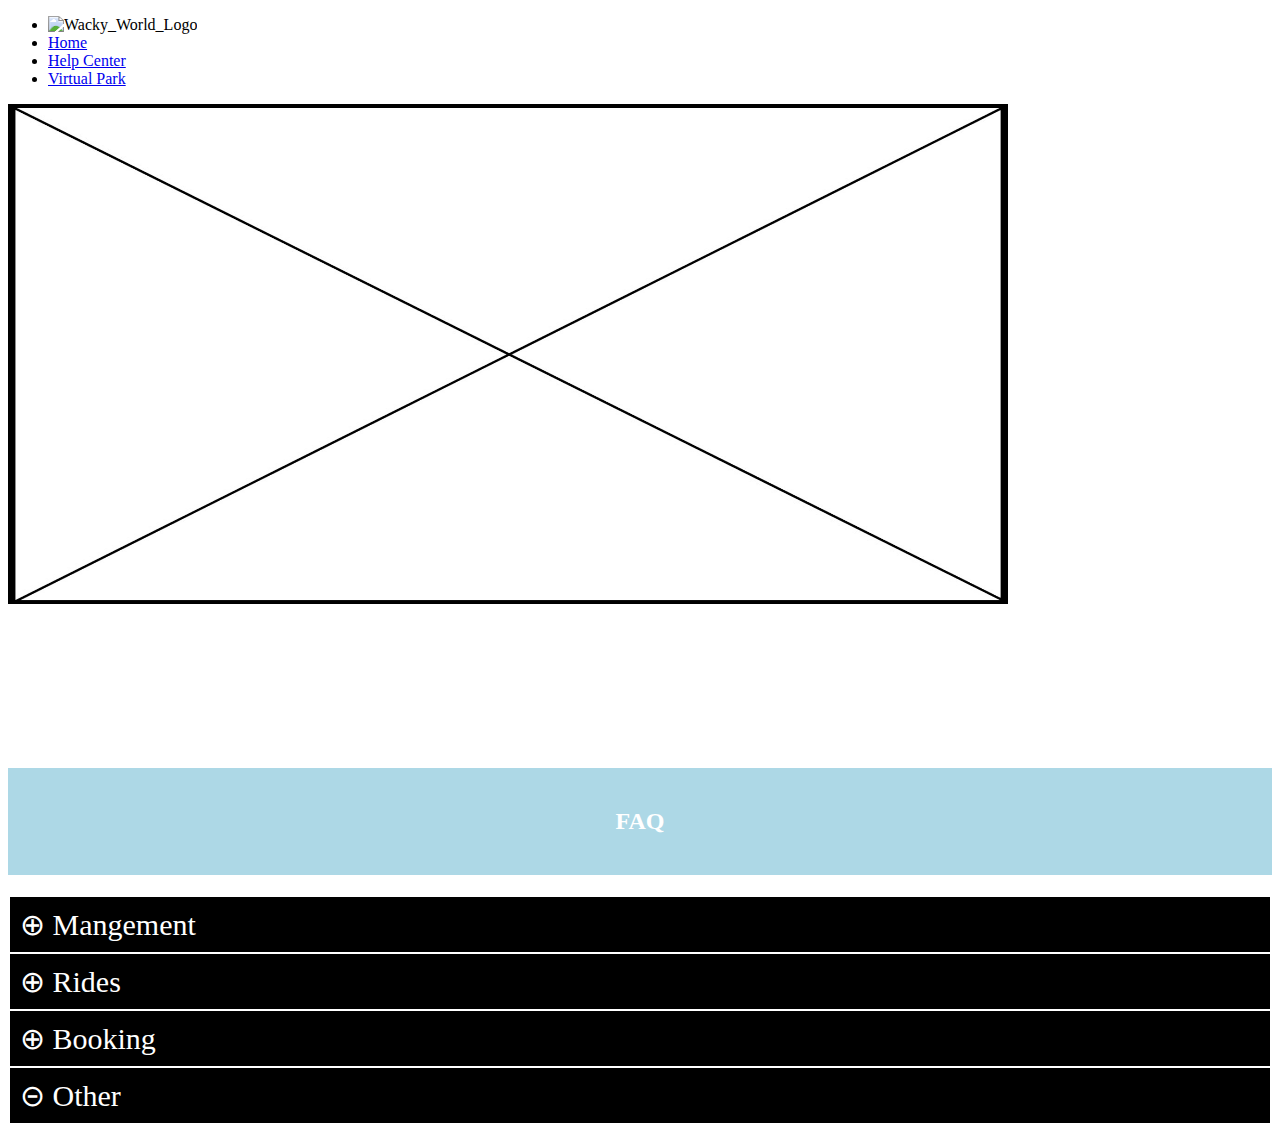
==== faq.html @ 59ac3a57 "minor changes" ====
<!DOCTYPE html>
<html lang="en">
  	<head>
        
    <meta charset="utf-8">
    <meta name="viewport" content="width=device-width, initial-scale=1.0">
    <meta http-equiv="X-UA-Compatible" content="IE=edge">
    <link
			rel="icon"
			href="assets/images/Wacky_World_Logo.png"
			type="image/x-icon">
			<link rel="stylesheet" href="stylesheets/style.css">
    <title>FAQ</title>

    <style>
       
		div.a {
			text-align: left;
		}
 
		body{
            background: url(assets/images/pexels-felix-mittermeier-956999.jpg);
       background-repeat: no-repeat;
		}
		.dropdown {
			position: relative;
			display: inline-block;
		}
		.dropdown-content {
			display: none;
			position: absolute;
			background-color: #f9f9f9;
			min-width: 160px;
			box-shadow: 0px 8px 16px 0px rgba(0,0,0,0.2);
			padding: 12px 485px;
			z-index: 1;
		}
		.dropdown:hover .dropdown-content {
		display: block;
		}
		#FAQ {
		background-color: lightblue;
		color: black;
		padding: 40px;
		text-align: center;
		} 
		#FAQ-headings td, #FAQ-headings {
		border: 2px solid white;
		border-collapse: collapse;
		text-align: left;
		background-color: black;
		padding: 10px 10px;
		} 
    </style>
	</head>
    <body>
        <ul class="navbar">
            <li> <img src="assets/images/Wacky_World_Logo.png" width="50" height="50" alt="Wacky_World_Logo"></li>
            <li><a href="homepage.html">Home</a></li>
            <li><a href="faq.html">Help Center</a></li>
            <li><a href="virtualpark.html">Virtual Park</a></li>
        </ul>
		
		<img src="assets/images/temp-image.jpg" width="1000" height="500" alt="HELP CENTER">
		
		<div class="main">
      	<h1  style="text-align:center;color:white;font-size:400%">HELP CENTER</h1>
  
		<h2 id="FAQ" style= "text-align:center;color:white";>FAQ</h2>

		<table style="text-align:center;color:white;width:100%;" id="FAQ-headings">
			<tr><td style='font-size:30px;'>&#8853;  Mangement</td></tr>
			<tr><td style='font-size:30px;'>&#8853;  Rides    </td></tr>
			<tr><td style='font-size:30px;'>&#8853;  Booking  </td></tr>
			<tr><td style='font-size:30px;'>&#8861;  
			<section class="dropdown">
				<span>Other</span>
				<section style= "color:black "class="dropdown-content">
				<p>Question</p>
				<p>Answer</p>
				<p>Question</p>
				<p>Answer</p>
				</section>
			</section>
			</td></tr>
		</table>
    </div>
    </body>
</html>
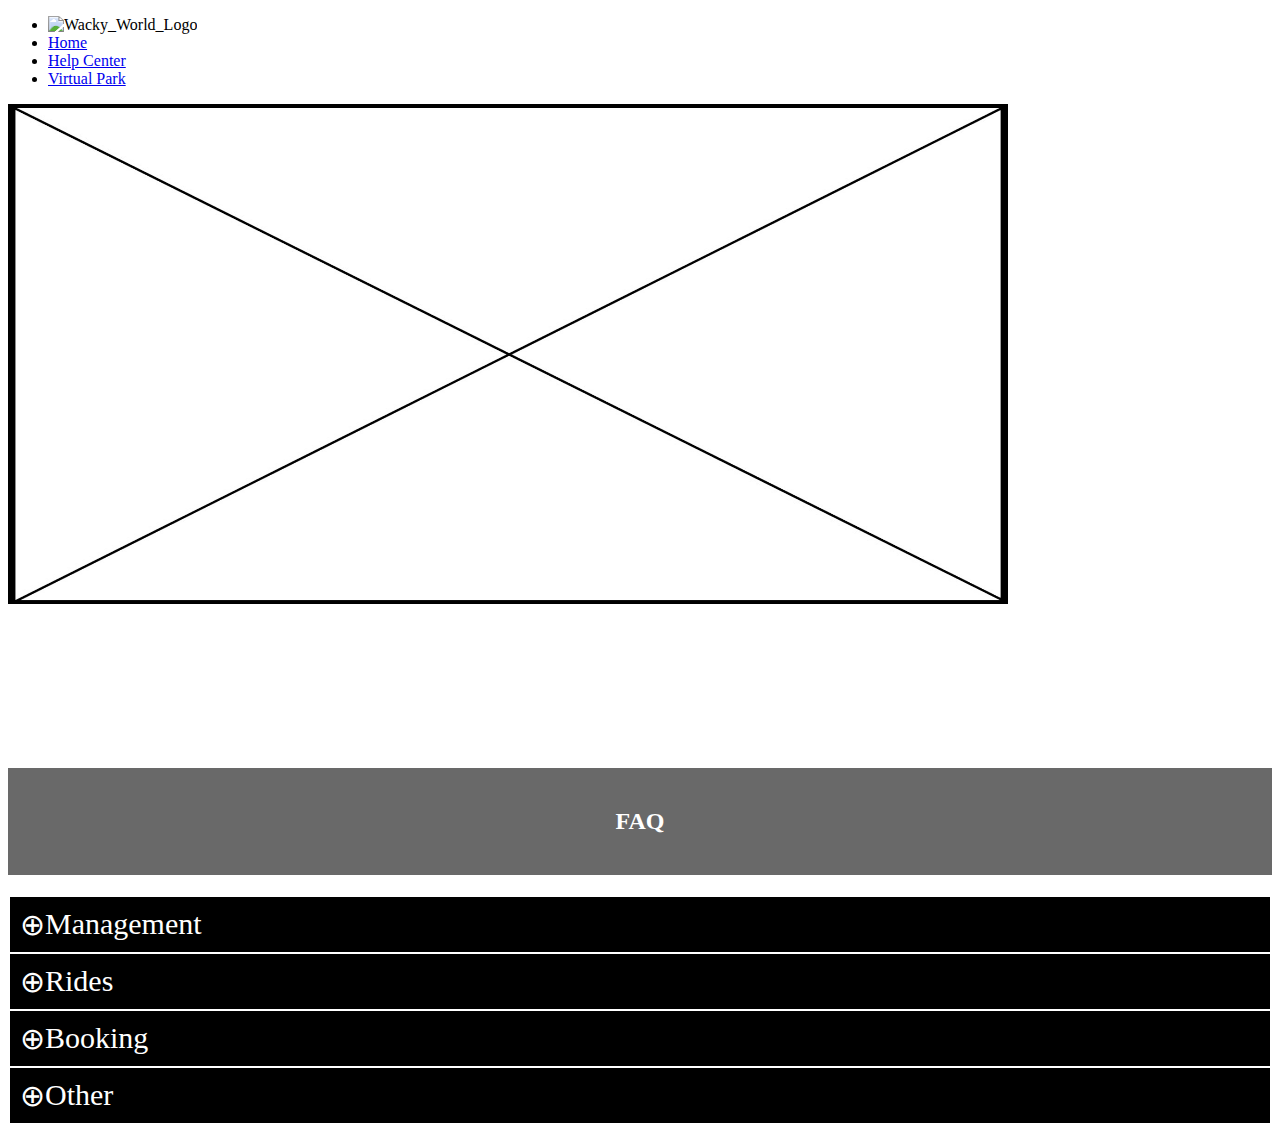
==== commit 65ff32b5: "Update faq.html" ====
--- a/faq.html
+++ b/faq.html
@@ -14,6 +14,7 @@
 
     <style>
        
+       
 		div.a {
 			text-align: left;
 		}
@@ -23,14 +24,14 @@
        background-repeat: no-repeat;
 		}
 		.dropdown {
-			position: relative;
+			position: absolute;
 			display: inline-block;
 		}
 		.dropdown-content {
 			display: none;
-			position: absolute;
-			background-color: #f9f9f9;
-			min-width: 160px;
+            position: relative
+			background-color: gray;
+			min-width: 800px;
 			box-shadow: 0px 8px 16px 0px rgba(0,0,0,0.2);
 			padding: 12px 485px;
 			z-index: 1;
@@ -38,8 +39,11 @@
 		.dropdown:hover .dropdown-content {
 		display: block;
 		}
+        .dropdown-content p{
+            color: white;
+        }
 		#FAQ {
-		background-color: lightblue;
+		background-color: dimgray;
 		color: black;
 		padding: 40px;
 		text-align: center;
@@ -51,6 +55,8 @@
 		background-color: black;
 		padding: 10px 10px;
 		} 
+        #FAQ-headings :hover {background-color: gray;}
+        
     </style>
 	</head>
     <body>
@@ -68,21 +74,43 @@
   
 		<h2 id="FAQ" style= "text-align:center;color:white";>FAQ</h2>
 
-		<table style="text-align:center;color:white;width:100%;" id="FAQ-headings">
-			<tr><td style='font-size:30px;'>&#8853;  Mangement</td></tr>
-			<tr><td style='font-size:30px;'>&#8853;  Rides    </td></tr>
-			<tr><td style='font-size:30px;'>&#8853;  Booking  </td></tr>
-			<tr><td style='font-size:30px;'>&#8861;  
-			<section class="dropdown">
-				<span>Other</span>
-				<section style= "color:black "class="dropdown-content">
-				<p>Question</p>
-				<p>Answer</p>
-				<p>Question</p>
-				<p>Answer</p>
-				</section>
-			</section>
-			</td></tr>
+		<table style="text-align:center;color:white;width:100%;" id="FAQ-headings" >
+            
+        <tr><td style='font-size:30px;'>&#8853; 
+        <section class= "dropdown">
+        <span> Management</span>
+        <section class= "dropdown-content">   
+        <p>Q : Who manages the operations of the theme park?</p>
+        <p>A : it is managed by a team of experienced professionals.</p>
+        <p>Q : how is guest safety ensured within the park?</p>
+        <p>A : We have trained staff all the time and they respond to emergencies.</p>
+        </section></section></td></tr>
+            
+        <tr><td style='font-size:30px;'>&#8853; 
+        <section class= "dropdown">
+        <span> Rides</span>
+        <section class= "dropdown-content"> 
+        <p>Q :What often are the rides inspected?</p>
+        <p>A : Our rides undergo rigorous inspections on a daily, weekly and monthly basis.</p>
+        </section></section></td></tr>
+            
+        <tr><td style='font-size:30px;'>&#8853;  
+        <section class= "dropdown">
+        <span> Booking</span>
+        <section class= "dropdown-content"> 
+        <p>Q :How can I book for rides?</p>
+        <p>A : Thorugh visited our website or coming to the booking counter on the site.</p>
+        </section></section></td></tr>  
+            
+        <tr><td style='font-size:30px;'>&#8853;  
+        <section class="dropdown">
+        <span>Other</span>
+        <section class="dropdown-content" >
+        <p>Q : What are the parks opening hours?</p>
+        <p>A : The park is open from 9am to 6pm.</p>
+        <p>Q : Are pets allowed in the park? </p>
+        <p>A : No but we do have a day care section for them where you can leave them.</p>
+        </section></section></td></tr>
 		</table>
     </div>
     </body>
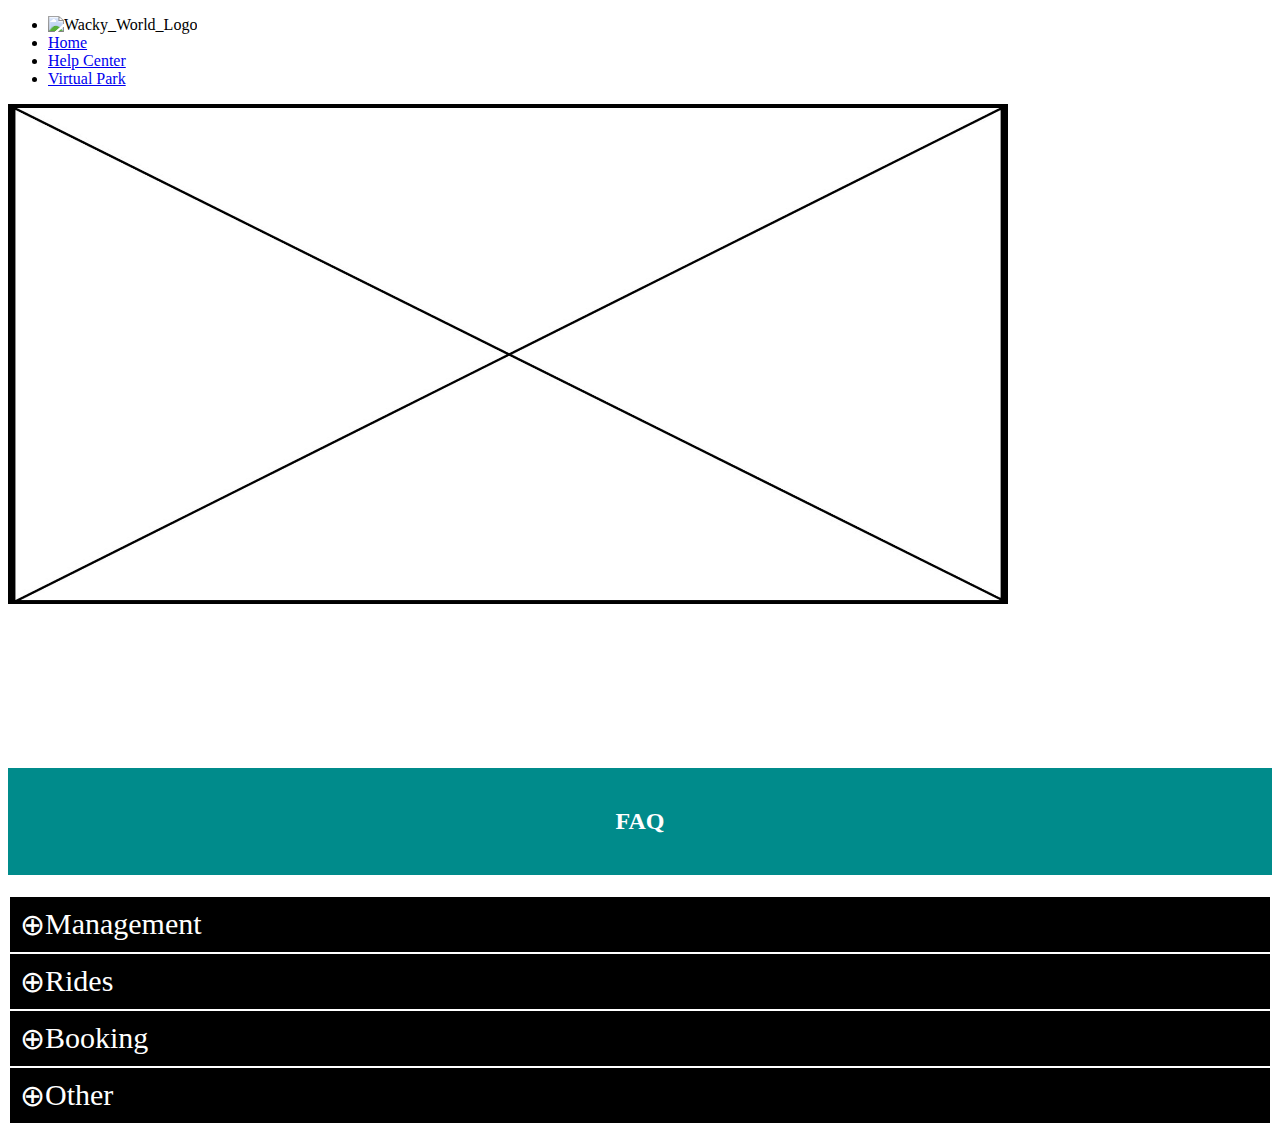
==== commit 8dd48203: "Update faq.html" ====
--- a/faq.html
+++ b/faq.html
@@ -30,7 +30,7 @@
 		.dropdown-content {
 			display: none;
             position: relative
-			background-color: gray;
+			background-color: darkgray;
 			min-width: 800px;
 			box-shadow: 0px 8px 16px 0px rgba(0,0,0,0.2);
 			padding: 12px 485px;
@@ -43,7 +43,7 @@
             color: white;
         }
 		#FAQ {
-		background-color: dimgray;
+		background-color: darkcyan;
 		color: black;
 		padding: 40px;
 		text-align: center;
@@ -55,7 +55,7 @@
 		background-color: black;
 		padding: 10px 10px;
 		} 
-        #FAQ-headings :hover {background-color: gray;}
+        #FAQ-headings :hover {background-color: darkgray;}
         
     </style>
 	</head>
@@ -80,36 +80,30 @@
         <section class= "dropdown">
         <span> Management</span>
         <section class= "dropdown-content">   
-        <p>Q : Who manages the operations of the theme park?</p>
-        <p>A : it is managed by a team of experienced professionals.</p>
-        <p>Q : how is guest safety ensured within the park?</p>
-        <p>A : We have trained staff all the time and they respond to emergencies.</p>
+        <p>Q : Who manages the operations of the theme park? A : It is managed by a team of experienced professionals.</p>
+        <p>Q : how is guest safety ensured within the park? A : We have trained staff all the time and they respond to emergencies.</p>
         </section></section></td></tr>
             
         <tr><td style='font-size:30px;'>&#8853; 
         <section class= "dropdown">
         <span> Rides</span>
         <section class= "dropdown-content"> 
-        <p>Q :What often are the rides inspected?</p>
-        <p>A : Our rides undergo rigorous inspections on a daily, weekly and monthly basis.</p>
+        <p>Q :What often are the rides inspected? A : Our rides undergo rigorous inspections on a daily, weekly and monthly basis.</p>
         </section></section></td></tr>
             
         <tr><td style='font-size:30px;'>&#8853;  
         <section class= "dropdown">
         <span> Booking</span>
         <section class= "dropdown-content"> 
-        <p>Q :How can I book for rides?</p>
-        <p>A : Thorugh visited our website or coming to the booking counter on the site.</p>
+        <p>Q :How can I book for rides? A : Thorugh visited our website or coming to the booking counter on the site.</p>
         </section></section></td></tr>  
             
         <tr><td style='font-size:30px;'>&#8853;  
         <section class="dropdown">
         <span>Other</span>
         <section class="dropdown-content" >
-        <p>Q : What are the parks opening hours?</p>
-        <p>A : The park is open from 9am to 6pm.</p>
-        <p>Q : Are pets allowed in the park? </p>
-        <p>A : No but we do have a day care section for them where you can leave them.</p>
+        <p>Q : What are the parks opening hours? A : The park is open from 9am to 6pm.</p>
+        <p>Q : Are pets allowed in the park? A : No but we do have a day care section for them where you can leave them.</p>
         </section></section></td></tr>
 		</table>
     </div>
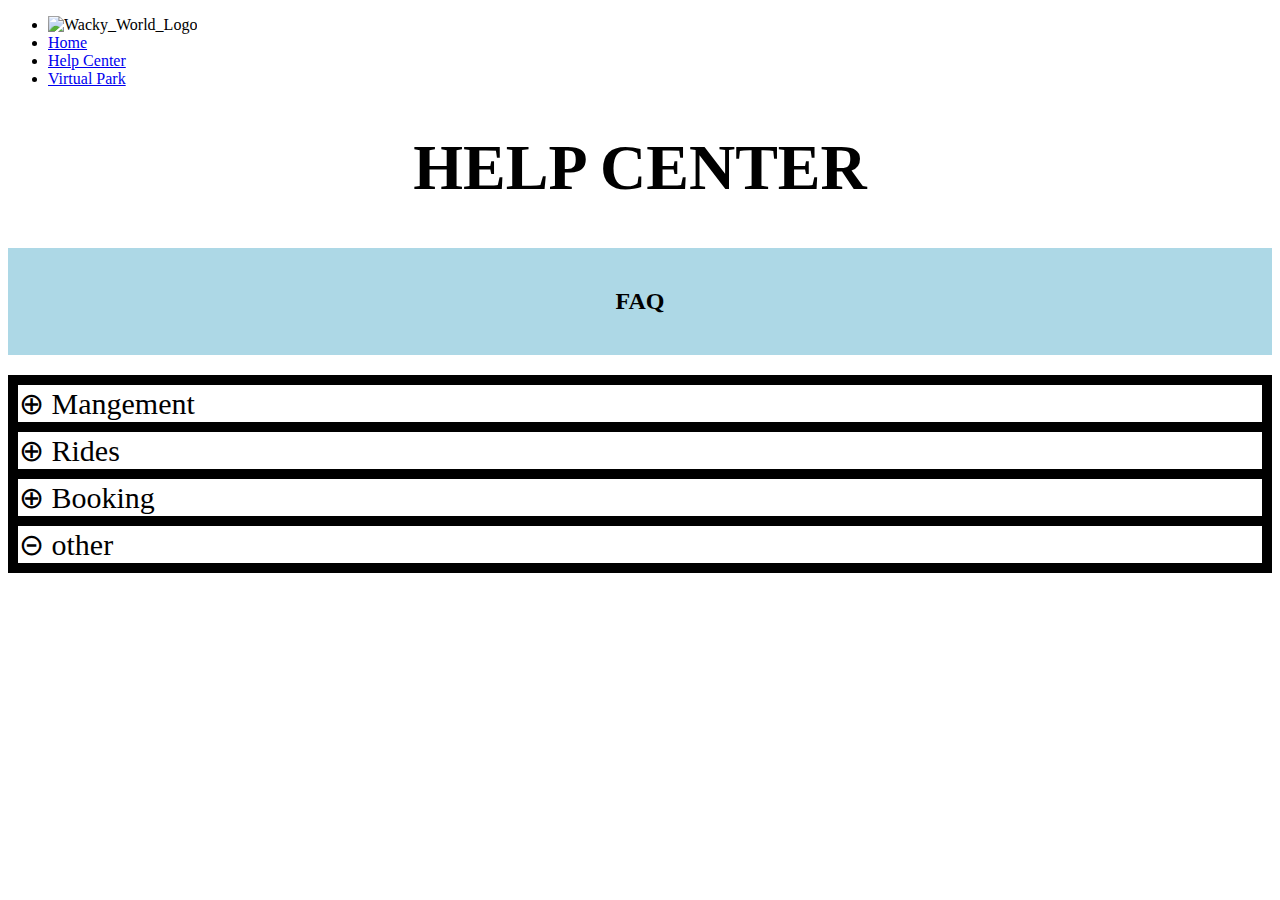
==== commit a737f5db: "update" ====
--- a/faq.html
+++ b/faq.html
@@ -1,7 +1,6 @@
 <!DOCTYPE html>
 <html lang="en">
   	<head>
-        
     <meta charset="utf-8">
     <meta name="viewport" content="width=device-width, initial-scale=1.0">
     <meta http-equiv="X-UA-Compatible" content="IE=edge">
@@ -9,29 +8,31 @@
 			rel="icon"
 			href="assets/images/Wacky_World_Logo.png"
 			type="image/x-icon">
-			<link rel="stylesheet" href="stylesheets/style.css">
+    <link rel="stylesheet" href="stylesheets/style.css">
     <title>FAQ</title>
 
     <style>
-       
-       
 		div.a {
 			text-align: left;
 		}
- 
+
 		body{
+<<<<<<< Updated upstream
+			background: url(assets/images/cross.png);
+			background-repeat: no-repeat;
+=======
             background: url(assets/images/pexels-felix-mittermeier-956999.jpg);
-       background-repeat: no-repeat;
+>>>>>>> Stashed changes
 		}
 		.dropdown {
-			position: absolute;
+			position: relative;
 			display: inline-block;
 		}
 		.dropdown-content {
 			display: none;
-            position: relative
-			background-color: darkgray;
-			min-width: 800px;
+			position: absolute;
+			background-color: #f9f9f9;
+			min-width: 160px;
 			box-shadow: 0px 8px 16px 0px rgba(0,0,0,0.2);
 			padding: 12px 485px;
 			z-index: 1;
@@ -39,24 +40,17 @@
 		.dropdown:hover .dropdown-content {
 		display: block;
 		}
-        .dropdown-content p{
-            color: white;
-        }
 		#FAQ {
-		background-color: darkcyan;
+		background-color: lightblue;
 		color: black;
 		padding: 40px;
 		text-align: center;
 		} 
-		#FAQ-headings td, #FAQ-headings {
-		border: 2px solid white;
+		table, th, tr {
+		border: 10px solid black;
 		border-collapse: collapse;
 		text-align: left;
-		background-color: black;
-		padding: 10px 10px;
 		} 
-        #FAQ-headings :hover {background-color: darkgray;}
-        
     </style>
 	</head>
     <body>
@@ -67,44 +61,26 @@
             <li><a href="virtualpark.html">Virtual Park</a></li>
         </ul>
 		
-		<img src="assets/images/temp-image.jpg" width="1000" height="500" alt="HELP CENTER">
-		
 		<div class="main">
-      	<h1  style="text-align:center;color:white;font-size:400%">HELP CENTER</h1>
+      	<h1  style="text-align:center;color:black;font-size:400%">HELP CENTER</h1>
   
-		<h2 id="FAQ" style= "text-align:center;color:white";>FAQ</h2>
+		<h2 id="FAQ">FAQ</h2>
 
-		<table style="text-align:center;color:white;width:100%;" id="FAQ-headings" >
-            
-        <tr><td style='font-size:30px;'>&#8853; 
-        <section class= "dropdown">
-        <span> Management</span>
-        <section class= "dropdown-content">   
-        <p>Q : Who manages the operations of the theme park? A : It is managed by a team of experienced professionals.</p>
-        <p>Q : how is guest safety ensured within the park? A : We have trained staff all the time and they respond to emergencies.</p>
-        </section></section></td></tr>
-            
-        <tr><td style='font-size:30px;'>&#8853; 
-        <section class= "dropdown">
-        <span> Rides</span>
-        <section class= "dropdown-content"> 
-        <p>Q :What often are the rides inspected? A : Our rides undergo rigorous inspections on a daily, weekly and monthly basis.</p>
-        </section></section></td></tr>
-            
-        <tr><td style='font-size:30px;'>&#8853;  
-        <section class= "dropdown">
-        <span> Booking</span>
-        <section class= "dropdown-content"> 
-        <p>Q :How can I book for rides? A : Thorugh visited our website or coming to the booking counter on the site.</p>
-        </section></section></td></tr>  
-            
-        <tr><td style='font-size:30px;'>&#8853;  
-        <section class="dropdown">
-        <span>Other</span>
-        <section class="dropdown-content" >
-        <p>Q : What are the parks opening hours? A : The park is open from 9am to 6pm.</p>
-        <p>Q : Are pets allowed in the park? A : No but we do have a day care section for them where you can leave them.</p>
-        </section></section></td></tr>
+		<table style="width:100%">
+			<tr><td style='font-size:30px;'>&#8853;  Mangement</td></tr>
+			<tr><td style='font-size:30px;'>&#8853;  Rides    </td></tr>
+			<tr><td style='font-size:30px;'>&#8853;  Booking  </td></tr>
+			<tr><td style='font-size:30px;'>&#8861;  
+			<section class="dropdown">
+				<span>other</span>
+				<section class="dropdown-content">
+				<p>Question</p>
+				<p>Answer</p>
+				<p>Question</p>
+				<p>Answer</p>
+				</section>
+			</section>
+			</td></tr>
 		</table>
     </div>
     </body>
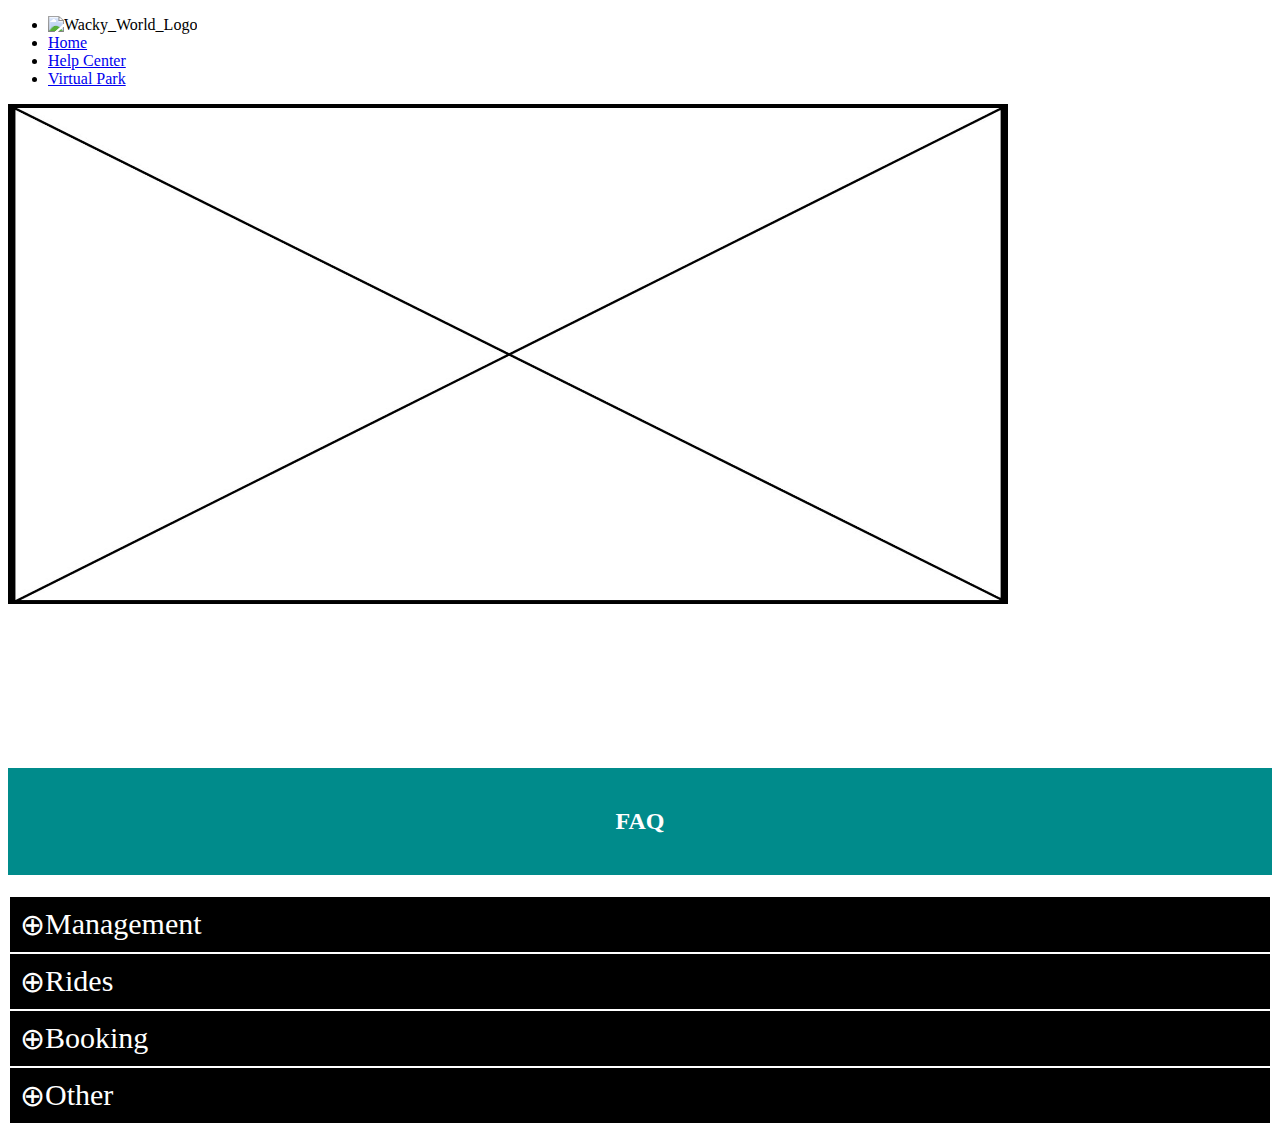
==== commit 51238804: "." ====
--- a/faq.html
+++ b/faq.html
@@ -1,6 +1,7 @@
 <!DOCTYPE html>
 <html lang="en">
   	<head>
+        
     <meta charset="utf-8">
     <meta name="viewport" content="width=device-width, initial-scale=1.0">
     <meta http-equiv="X-UA-Compatible" content="IE=edge">
@@ -8,31 +9,27 @@
 			rel="icon"
 			href="assets/images/Wacky_World_Logo.png"
 			type="image/x-icon">
-    <link rel="stylesheet" href="stylesheets/style.css">
+	<link rel="stylesheet" href="stylesheets/style.css">
     <title>FAQ</title>
 
     <style>
 		div.a {
 			text-align: left;
 		}
-
+ 
 		body{
-<<<<<<< Updated upstream
-			background: url(assets/images/cross.png);
-			background-repeat: no-repeat;
-=======
             background: url(assets/images/pexels-felix-mittermeier-956999.jpg);
->>>>>>> Stashed changes
+       background-repeat: no-repeat;
 		}
 		.dropdown {
-			position: relative;
+			position: absolute;
 			display: inline-block;
 		}
 		.dropdown-content {
 			display: none;
-			position: absolute;
-			background-color: #f9f9f9;
-			min-width: 160px;
+            position: relative;
+			background-color: darkgray;
+			min-width: 800px;
 			box-shadow: 0px 8px 16px 0px rgba(0,0,0,0.2);
 			padding: 12px 485px;
 			z-index: 1;
@@ -40,17 +37,39 @@
 		.dropdown:hover .dropdown-content {
 		display: block;
 		}
-		#FAQ {
-		background-color: lightblue;
-		color: black;
+        .dropdown-content p{
+            color: white;
+        }
+		#FAQ-h2 {
+		background-color: darkcyan;
+		color: white;
 		padding: 40px;
 		text-align: center;
 		} 
-		table, th, tr {
-		border: 10px solid black;
+		#FAQ-headings td, #FAQ-headings {
+		border: 2px solid white;
 		border-collapse: collapse;
 		text-align: left;
+		background-color: black;
+		padding: 10px 10px;
 		} 
+
+        #FAQ-headings{
+            text-align:center;
+            color:white; 
+            width:100%;
+        }
+
+        #FAQ-headings :hover {background-color: darkgray;}
+        
+        #FAQ-h1 {
+            text-align:center; 
+            color:white; 
+            font-size:400%
+        }
+        
+
+
     </style>
 	</head>
     <body>
@@ -61,26 +80,44 @@
             <li><a href="virtualpark.html">Virtual Park</a></li>
         </ul>
 		
+		<img src="assets/images/temp-image.jpg" width="1000" height="500" alt="HELP CENTER">
+		
 		<div class="main">
-      	<h1  style="text-align:center;color:black;font-size:400%">HELP CENTER</h1>
+      	<h1 id="FAQ-h1">HELP CENTER</h1>
   
-		<h2 id="FAQ">FAQ</h2>
+		<h2 id="FAQ-h2">FAQ</h2>
 
-		<table style="width:100%">
-			<tr><td style='font-size:30px;'>&#8853;  Mangement</td></tr>
-			<tr><td style='font-size:30px;'>&#8853;  Rides    </td></tr>
-			<tr><td style='font-size:30px;'>&#8853;  Booking  </td></tr>
-			<tr><td style='font-size:30px;'>&#8861;  
-			<section class="dropdown">
-				<span>other</span>
-				<section class="dropdown-content">
-				<p>Question</p>
-				<p>Answer</p>
-				<p>Question</p>
-				<p>Answer</p>
-				</section>
-			</section>
-			</td></tr>
+		<table id="FAQ-headings" >
+            
+        <tr><td style='font-size:30px;'>&#8853; 
+        <section class= "dropdown">
+        <span> Management</span>
+        <section class= "dropdown-content">   
+        <p>Q : Who manages the operations of the theme park? A : It is managed by a team of experienced professionals.</p>
+        <p>Q : how is guest safety ensured within the park? A : We have trained staff all the time and they respond to emergencies.</p>
+        </section></section></td></tr>
+            
+        <tr><td style='font-size:30px;'>&#8853; 
+        <section class= "dropdown">
+        <span> Rides</span>
+        <section class= "dropdown-content"> 
+        <p>Q :What often are the rides inspected? A : Our rides undergo rigorous inspections on a daily, weekly and monthly basis.</p>
+        </section></section></td></tr>
+            
+        <tr><td style='font-size:30px;'>&#8853;  
+        <section class= "dropdown">
+        <span> Booking</span>
+        <section class= "dropdown-content"> 
+        <p>Q :How can I book for rides? A : Thorugh visited our website or coming to the booking counter on the site.</p>
+        </section></section></td></tr>  
+            
+        <tr><td style='font-size:30px;'>&#8853;  
+        <section class="dropdown">
+        <span>Other</span>
+        <section class="dropdown-content" >
+        <p>Q : What are the parks opening hours? A : The park is open from 9am to 6pm.</p>
+        <p>Q : Are pets allowed in the park? A : No but we do have a day care section for them where you can leave them.</p>
+        </section></section></td></tr>
 		</table>
     </div>
     </body>
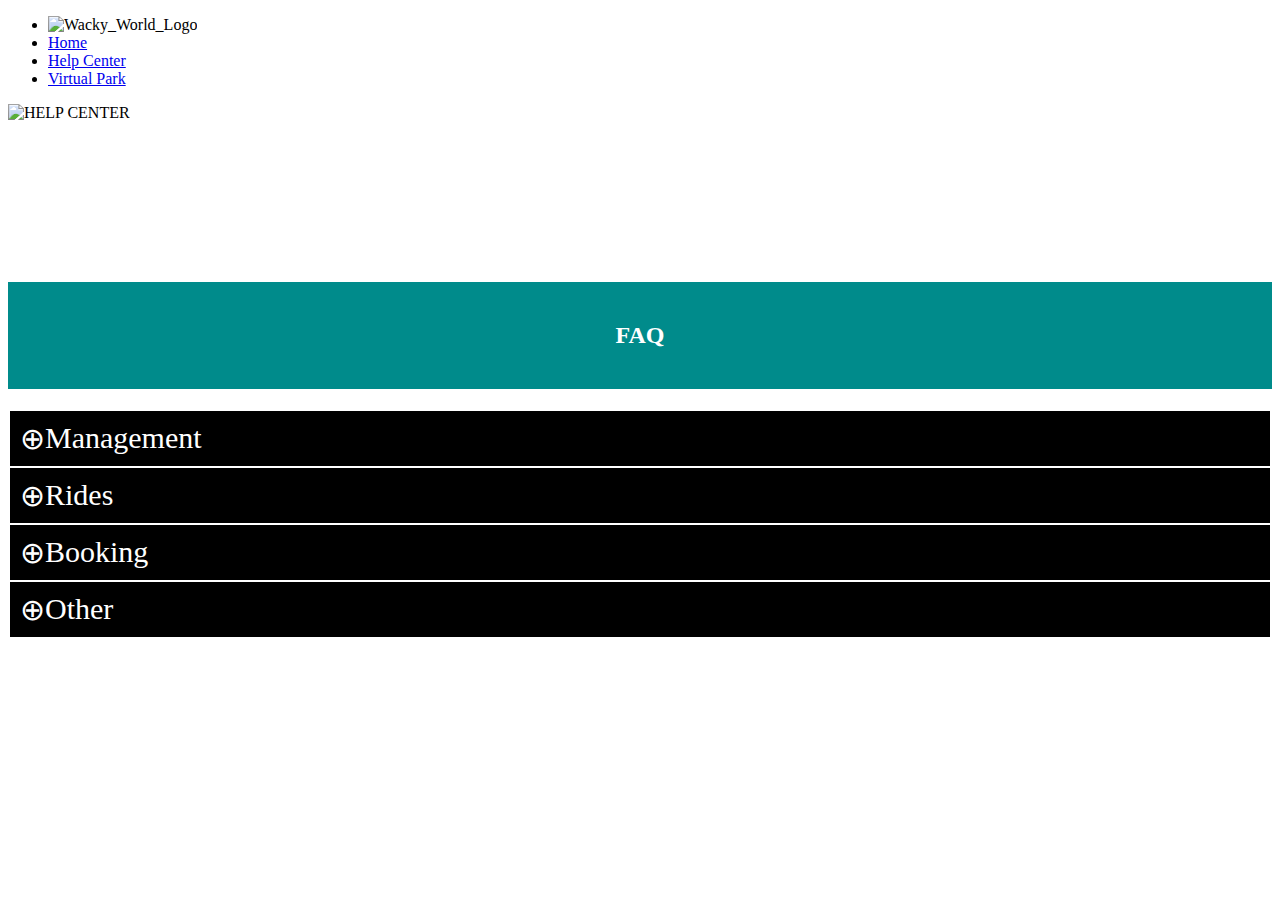
==== commit 0ccaac64: "." ====
--- a/faq.html
+++ b/faq.html
@@ -80,7 +80,7 @@
             <li><a href="virtualpark.html">Virtual Park</a></li>
         </ul>
 		
-		<img src="assets/images/temp-image.jpg" width="1000" height="500" alt="HELP CENTER">
+		<img src="assets/images/helpcentre.jpg" width="1000" height="500" alt="HELP CENTER">
 		
 		<div class="main">
       	<h1 id="FAQ-h1">HELP CENTER</h1>
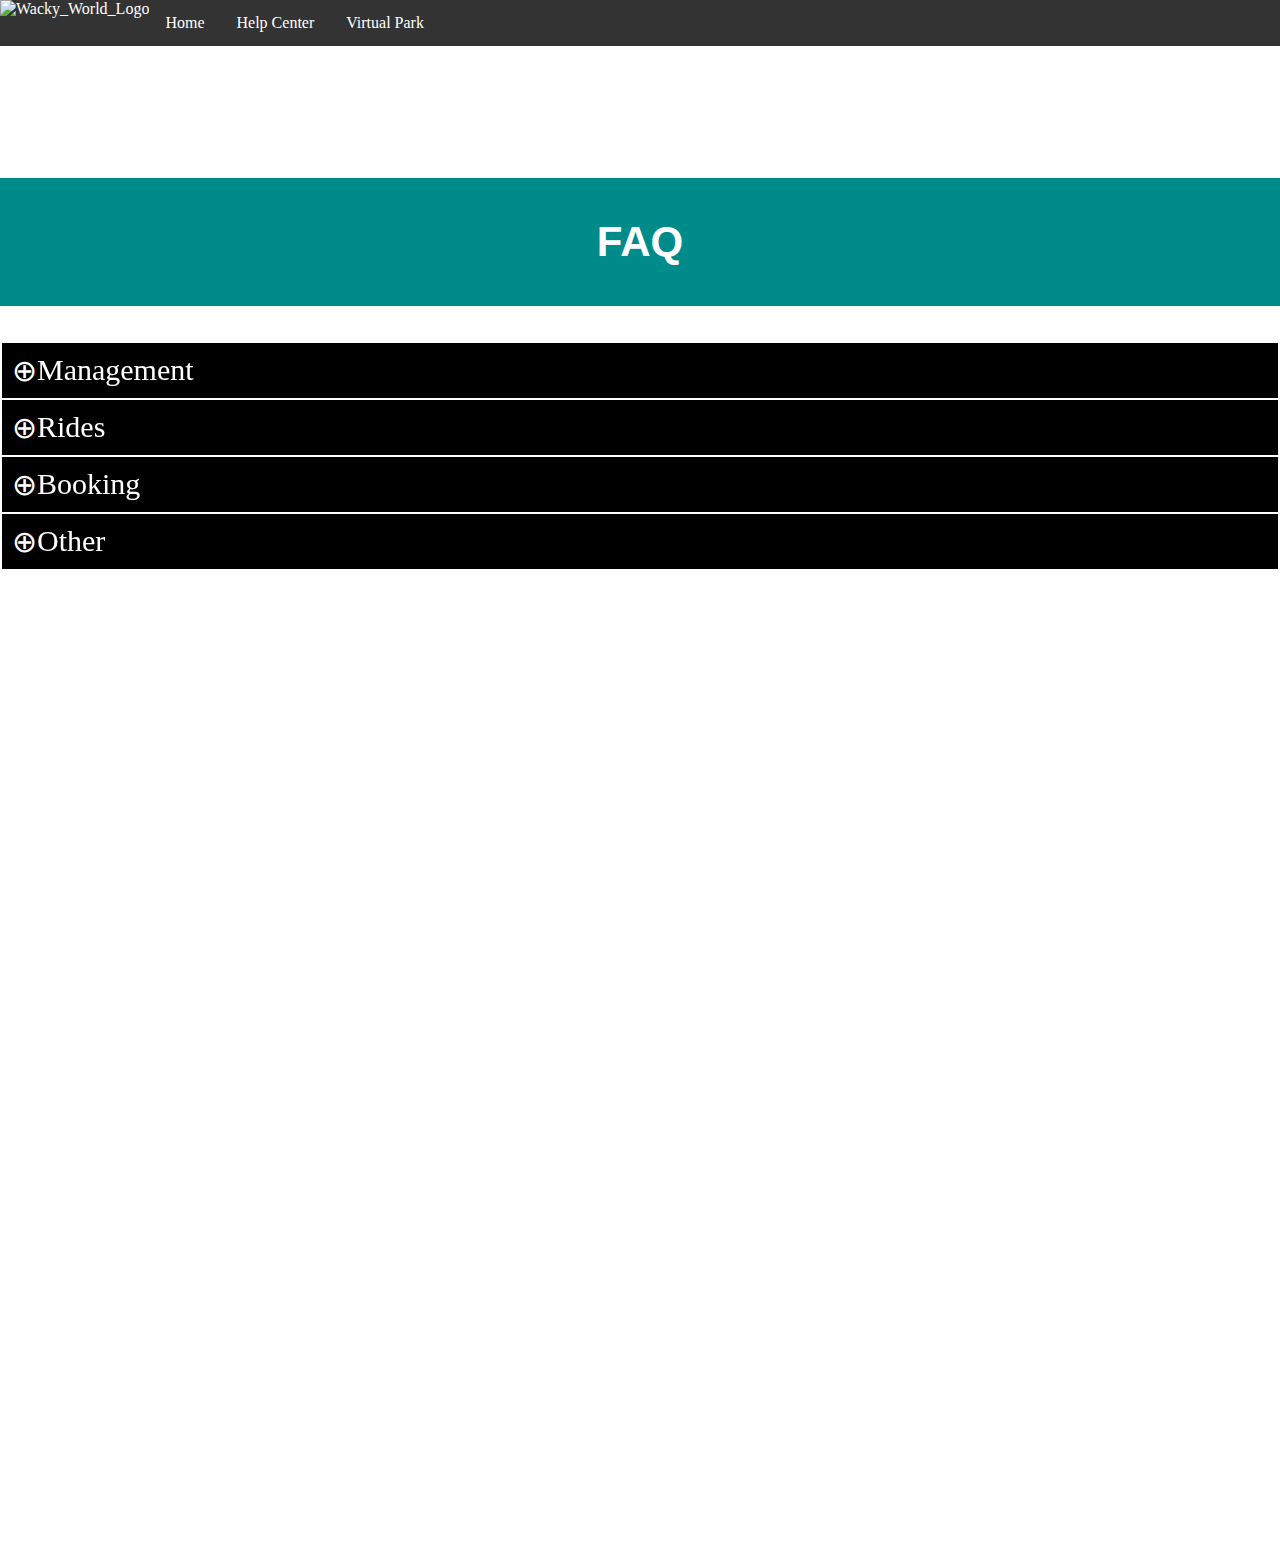
==== commit 1af41fbb: "." ====
--- a/faq.html
+++ b/faq.html
@@ -9,7 +9,7 @@
 			rel="icon"
 			href="assets/images/Wacky_World_Logo.png"
 			type="image/x-icon">
-	<link rel="stylesheet" href="stylesheets/style.css">
+	<link rel="stylesheet" href="style.css">
     <title>FAQ</title>
 
     <style>
--- a/style.css
+++ b/style.css
@@ -0,0 +1,352 @@
+.nopadding {
+    padding: 0 !important;
+    margin: 0 !important;
+ }
+    .container {
+	display: grid;
+    grid-column: auto;
+    position: relative;
+    text-align: center;
+    color: white;
+    padding-bottom: 100px;    
+}
+    .centered {
+        position: absolute;
+        top: 50%;
+        left: 50%;
+        transform: translate(-50%, -50%);
+}
+    .responsive {
+      width: 100%;
+      height: auto;
+        
+    }
+    .acontainer {
+     display: grid;
+ align-items: center; 
+    text-align: center;
+ grid-template-columns: 1fr 1fr;
+ column-gap: 5px;
+padding: 20px;
+
+    }
+    aimg {
+      max-width: 50%;
+      max-height:50%;
+    }
+    .fade-in-text{
+				animation: fadeIn 6s;
+                background-color: black;
+                opacity: 70%;
+			}
+
+.topnav {
+  background-color: #333;
+  overflow: hidden;
+}
+
+.topnav a {
+  float: left;
+  display: block;
+  color: #f2f2f2;
+  text-align: center;
+  padding: 14px 16px;
+  text-decoration: none;
+  font-size: 17px;
+}
+
+.topnav a:hover {
+  background-color: #ddd;
+  color: black;
+}
+
+.topnav a.active {
+  background-color: #04AA6D;
+  color: white;
+}
+
+.topnav .icon {
+  display: none;
+}
+.footer {
+  text-align: center;
+  padding: 3px;
+  background-color: #505050;
+  color: white;
+}
+/*Mobile-------------------------------------*/
+@media only screen and (max-width: 570px){
+    body{
+        background: white;
+        height: 100%;
+        padding:8px;
+    }
+    
+    h1{
+        font-family: Arial, Helvetica, sans-serif;
+        font-style: normal;
+        font-variant: normal;
+        font-weight: normal;
+        font-size: 32px;
+        color: white;
+    }
+    
+    h2{
+        font-family: Arial, Helvetica, sans-serif;
+        font-style: normal;
+        font-variant: normal;
+        font-weight: bold;
+        font-size: 20px;;
+        color: white;
+        text-align: center;
+    }
+    
+    h3{
+        font-family: Arial, Helvetica, sans-serif;
+        font-style: normal;
+        font-variant: normal;
+        font-weight: bold;
+        font-size: 17px;;
+        color: white;
+    }
+    
+    p{
+        font-family: Arial, Helvetica, sans-serif;
+        font-style: normal;
+        font-variant: normal;
+        font-weight: normal;
+        font-size: 15px;;
+        color: ghostwhite;
+    }
+}
+/*Tablet-------------------------------------*/
+@media only screen and (min-width: 571px) and (max-width: 1010px){
+    body{
+        background: white;
+        height: 100%;
+        padding:8px;
+    }
+    
+    h1{
+        font-family: Arial, Helvetica, sans-serif;
+        font-style: normal;
+        font-variant: normal;
+        font-weight: normal;
+        font-size: 42px;
+        color: white;
+        text-align: center;
+    }
+    
+    h2{
+        font-family: Arial, Helvetica, sans-serif;
+        font-style: normal;
+        font-variant: normal;
+        font-weight: bold;
+        font-size: 32px;;
+        color: white;
+    }
+    
+    h3{
+        font-family: Arial, Helvetica, sans-serif;
+        font-style: normal;
+        font-variant: normal;
+        font-weight: bold;
+        font-size: 22px;;
+        color: white;
+    }
+    
+    p{
+        font-family: Arial, Helvetica, sans-serif;
+        font-style: normal;
+        font-variant: normal;
+        font-weight: normal;
+        font-size: 17px;;
+        color: white;
+    }
+}
+    
+/*Desktop-------------------------------------*/
+@media only screen and (min-width: 1011px){
+    body{
+        background: white;
+        height: 100%;
+        padding:8px;
+    }
+    
+    h1{
+        font-family: Arial, Helvetica, sans-serif;
+        font-style: normal;
+        font-variant: normal;
+        font-weight: normal;
+        font-size: 82px;
+        color: white;
+        text-align: center;
+    }
+    
+    h2{
+        font-family: Arial, Helvetica, sans-serif;
+        font-style: normal;
+        font-variant: normal;
+        font-weight: bold;
+        font-size: 42px;;
+        color: white;
+    }
+    
+    h3{
+        font-family: Arial, Helvetica, sans-serif;
+        font-style: normal;
+        font-variant: normal;
+        font-weight: bold;
+        font-size: 28px;;
+        color: white;
+    }
+    
+    p{
+        font-family: Arial, Helvetica, sans-serif;
+        font-style: normal;
+        font-variant: normal;
+        font-weight: normal;
+        font-size: 20px;;
+        color: white;
+    }
+}
+/* Universal font sizes and colours */
+h1 {
+	font: Arial;
+	color: white;
+	font-size: 48;
+}
+
+h2 {
+	font: Arial;
+	color: white;
+	font-size: 36;
+}
+h3 {
+	font: Arial;
+	color: white;
+	font-size: 24;
+}
+
+body {
+	font: Arial;
+	color: white;
+	font-size: 18;
+}
+
+/* navbar */
+ul.navbar {
+	list-style-type: none;
+	margin: 0;
+	padding: 0;
+	overflow: hidden;
+	top: 0;
+	width: 100%;
+	position: fixed;
+	background-color: #333;
+}
+
+ul.navbar li {
+	float: left;
+}
+
+ul.navbar li a {
+	display: block;
+	color: white;
+	text-align: center;
+	padding: 14px 16px;
+	text-decoration: none;
+}
+
+ul.navbar li a:hover {
+	background-color: #111;
+}
+
+.main {
+	margin-top: 30px;
+	height: 1500px;
+}
+
+html,
+body {
+	margin: 0;
+	padding: 0;
+}
+
+canvas {
+	background-color: darkblue;
+	display: block;
+}
+
+/*virtual park working space */
+
+#legend-marker {
+	display: grid;
+	background: url(assets/images/pexels-felix-mittermeier-956999.jpg);
+	border-spacing: 10px;
+	height: auto;
+	place-items: center;
+	align-content: center;
+}
+
+#legend-marker a {
+	font-size: 24px;
+	color: white;
+}
+
+#wacky-world-map {
+	height: 50%;
+	width: 50%;
+	display: block;
+	margin-left: auto;
+	margin-right: auto;
+}
+
+.attraction-section {
+	display: none;
+	color: white;
+	place-items: center;
+	align-content: center;
+	background: rgba(11, 19, 30, 255);
+	background-position: center;
+	height: 70vh;
+	overflow: hidden;
+	margin-left: auto;
+	margin-right: auto;
+	border: 15px solid black;
+}
+
+.attraction-section h1 {
+	font-size: 48px;
+    color: white;
+	-webkit-text-stroke: 0.2px #000000;
+}
+
+.attraction-section p {
+	font-size: 24px;
+    color: white;
+	-webkit-text-stroke: 0.2px #000000;
+}
+.dropdown-content {
+	position: relative;
+	display: inline-block;
+	width: 100%;
+}
+
+.image-track > img {
+	width: 40vmin;
+	height: 40vmin;
+	object-fit: cover;
+	object-position: center;
+}
+
+.image-track {
+	display: flex;
+	gap: 4vmin;
+	left: 50%;
+	top: 50%;
+	transform: translate(25%, 0%);
+	user-select: none;
+}
+
+/* virtual park working space end */